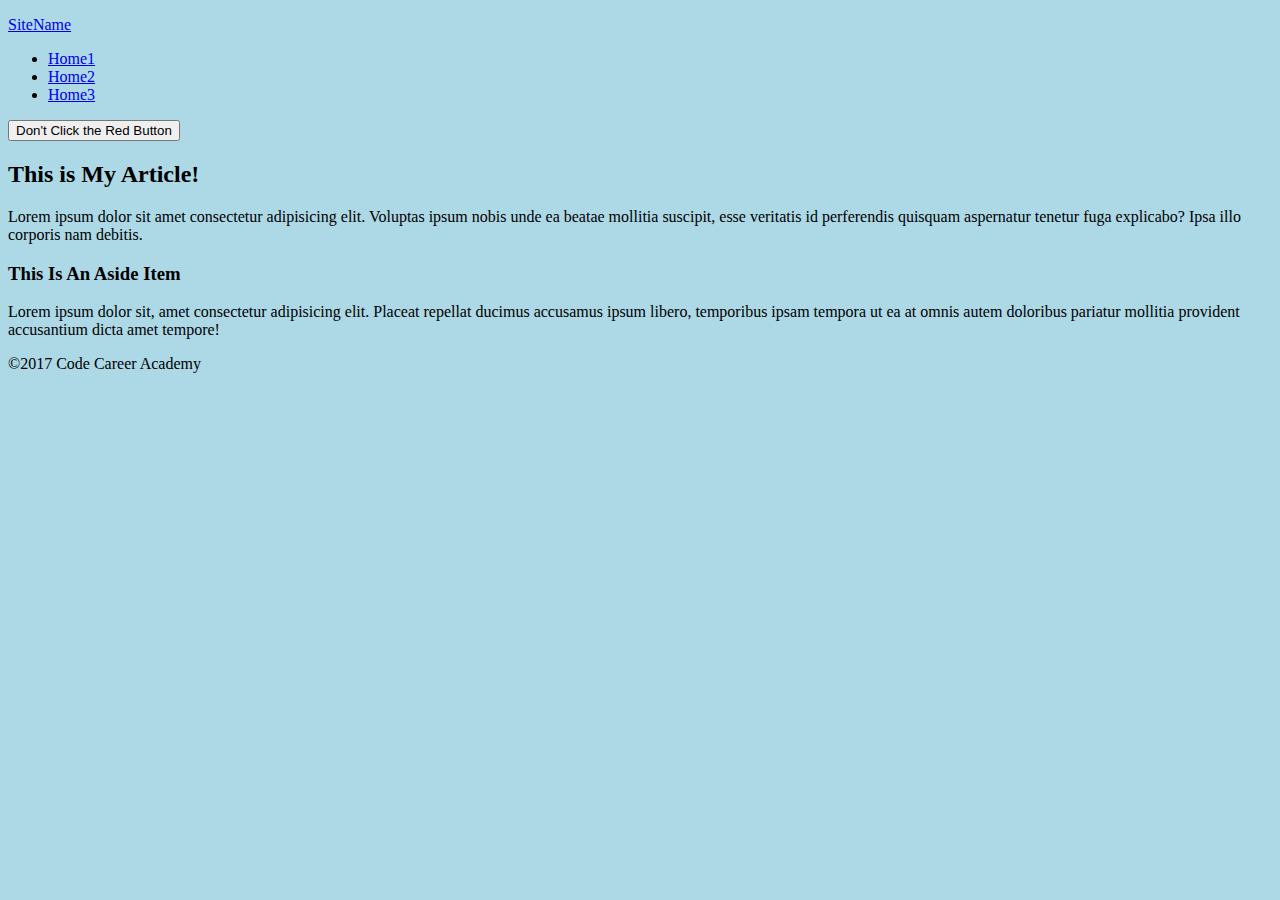
==== home2.html @ 5fd3266c "h2" ====
<!DOCTYPE html>
<html lang="en">

<head>
    <meta charset="UTF-8">
    <meta name="viewport" content="width=device-width, initial-scale=1.0">
    <meta http-equiv="X-UA-Compatible" content="ie=edge">
    <title>Home2</title>
    <link rel="stylesheet" href="https://maxcdn.bootstrapcdn.com/bootstrap/4.0.0-beta.2/css/bootstrap.min.css" integrity="sha384-PsH8R72JQ3SOdhVi3uxftmaW6Vc51MKb0q5P2rRUpPvrszuE4W1povHYgTpBfshb"
        crossorigin="anonymous">
    <link rel="stylesheet" href="style/style.css">
        
</head>

<body>
        <nav class="navbar navbar-light" >
                <div class="container-fluid">
                  <div class="navbar-header">
                    <a class="navbar-brand" href="/">SiteName</a>
                  </div>
                  <ul class="nav navbar-nav">
                    <li class="active"><a href="/">Home1</a></li>
                    <li><a href="/home2.html">Home2</a></li>
                    <li><a href="/">Home3</a></li>
                  </ul>
                  <button class="btn btn-danger navbar-btn">Don't Click the Red Button</button>
                </div>
                </div>
        </nav>
        
            </header>

    <div class="container">
        <div class="row">
            <main class="col-md-8">
                <article>
                    <h2>This is My Article!</h2>
                    <p>
                        Lorem ipsum dolor sit amet consectetur adipisicing elit. Voluptas ipsum nobis unde ea beatae mollitia suscipit, esse veritatis
                        id perferendis quisquam aspernatur tenetur fuga explicabo? Ipsa illo corporis nam debitis.
                    </p>
                </article>

            </main>
            <aside class="col-md-4">
                <section>
                    <h3>This Is An Aside Item</h3>
                    <p>
                        Lorem ipsum dolor sit, amet consectetur adipisicing elit. Placeat repellat ducimus accusamus ipsum libero, temporibus ipsam
                        tempora ut ea at omnis autem doloribus pariatur mollitia provident accusantium dicta amet tempore!
                    </p>
                </section>

            </aside>
        </div>
    </div>

    <footer class="container">
        &copy;2017 Code Career Academy
    </footer>
    <script src="https://code.jquery.com/jquery-3.2.1.slim.min.js" integrity="sha384-KJ3o2DKtIkvYIK3UENzmM7KCkRr/rE9/Qpg6aAZGJwFDMVNA/GpGFF93hXpG5KkN"
        crossorigin="anonymous"></script>
    <script src="https://cdnjs.cloudflare.com/ajax/libs/popper.js/1.12.3/umd/popper.min.js" integrity="sha384-vFJXuSJphROIrBnz7yo7oB41mKfc8JzQZiCq4NCceLEaO4IHwicKwpJf9c9IpFgh"
        crossorigin="anonymous"></script>
    <script src="https://maxcdn.bootstrapcdn.com/bootstrap/4.0.0-beta.2/js/bootstrap.min.js" integrity="sha384-alpBpkh1PFOepccYVYDB4do5UnbKysX5WZXm3XxPqe5iKTfUKjNkCk9SaVuEZflJ"
        crossorigin="anonymous"></script>
</body>
---- style/style.css ----
body {
    background-color: lightblue;
}

div {
    margin: 1rem 0;
}
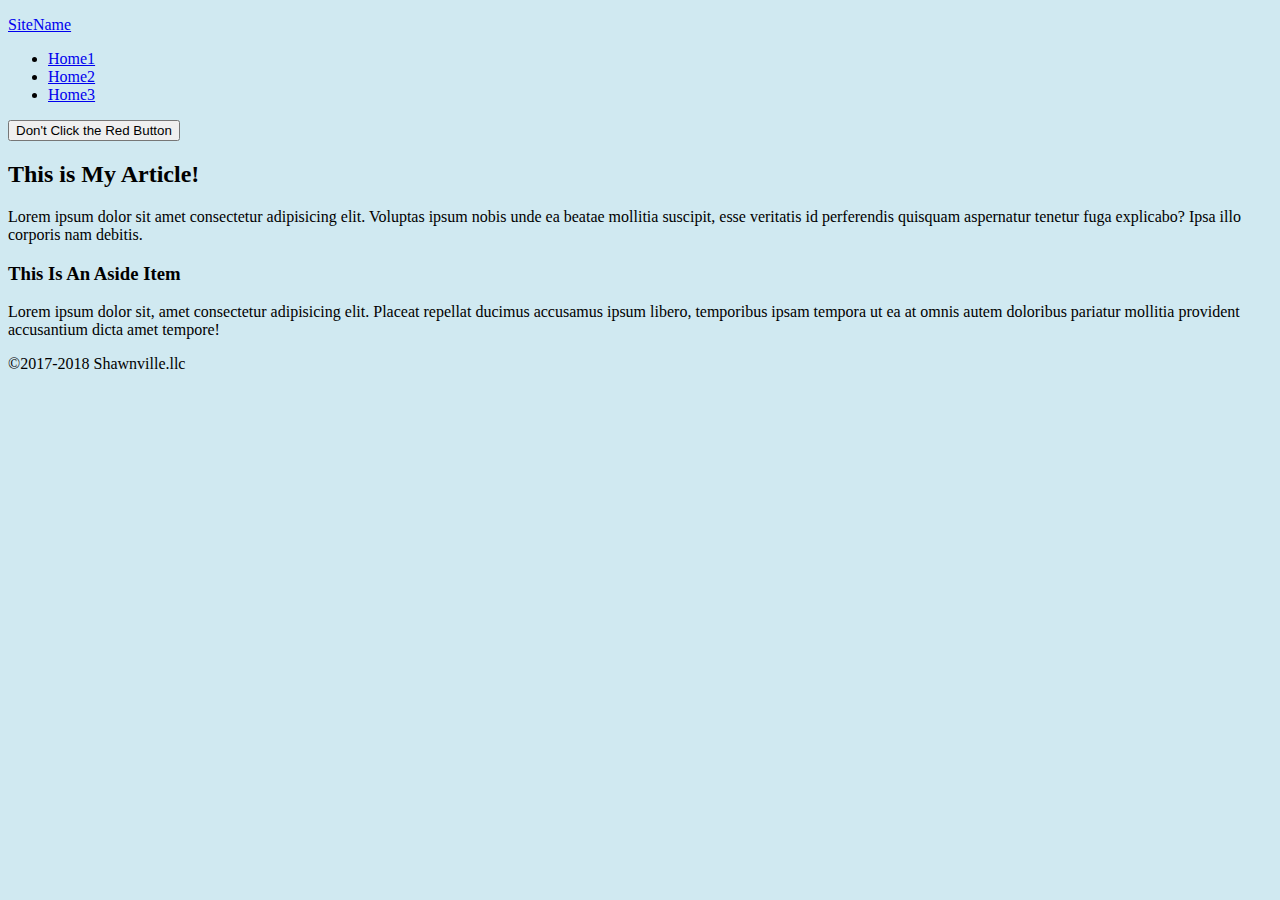
==== commit ec777d4c: "homm" ====
--- a/home2.html
+++ b/home2.html
@@ -21,8 +21,8 @@
                   </div>
                   <ul class="nav navbar-nav">
                     <li class="active"><a href="/">Home1</a></li>
-                    <li><a href="/home2.html">Home2</a></li>
-                    <li><a href="/">Home3</a></li>
+                    <li><a href="home2.html">Home2</a></li>
+                    <li><a href="home3.html">Home3</a></li>
                   </ul>
                   <button class="btn btn-danger navbar-btn">Don't Click the Red Button</button>
                 </div>
@@ -57,7 +57,7 @@
     </div>
 
     <footer class="container">
-        &copy;2017 Code Career Academy
+        &copy;2017-2018 Shawnville.llc 
     </footer>
     <script src="https://code.jquery.com/jquery-3.2.1.slim.min.js" integrity="sha384-KJ3o2DKtIkvYIK3UENzmM7KCkRr/rE9/Qpg6aAZGJwFDMVNA/GpGFF93hXpG5KkN"
         crossorigin="anonymous"></script>
--- a/style/style.css
+++ b/style/style.css
@@ -1,7 +1,12 @@
 body {
-    background-color: lightblue;
+    background-color: rgba(173, 217, 230, 0.575);
 }
 
 div {
     margin: 1rem 0;
-}+}
+
+/* img {
+    height: auto;
+    max-width: auto;
+} */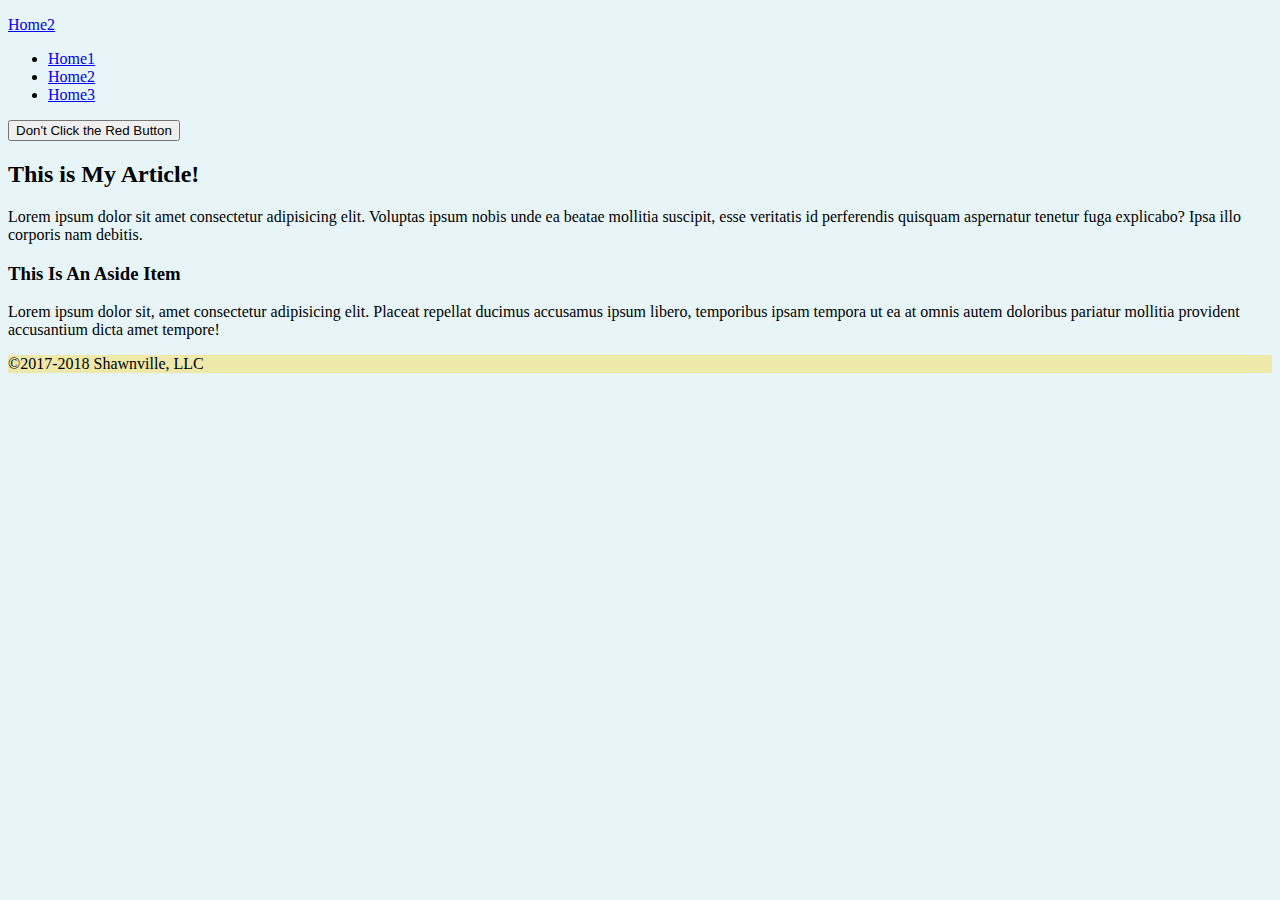
==== commit 9672b987: "r" ====
--- a/home2.html
+++ b/home2.html
@@ -1,4 +1,3 @@
-
 <!DOCTYPE html>
 <html lang="en">
 
@@ -10,26 +9,33 @@
     <link rel="stylesheet" href="https://maxcdn.bootstrapcdn.com/bootstrap/4.0.0-beta.2/css/bootstrap.min.css" integrity="sha384-PsH8R72JQ3SOdhVi3uxftmaW6Vc51MKb0q5P2rRUpPvrszuE4W1povHYgTpBfshb"
         crossorigin="anonymous">
     <link rel="stylesheet" href="style/style.css">
-        
+    <link rel="shortcut icon" href="pic/favicon.ico">
+    <link rel="icon" type="image/gif" href="pic/animated_favicon1.gif">
 </head>
 
 <body>
-        <nav class="navbar navbar-light" >
-                <div class="container-fluid">
-                  <div class="navbar-header">
-                    <a class="navbar-brand" href="/">SiteName</a>
-                  </div>
-                  <ul class="nav navbar-nav">
-                    <li class="active"><a href="/">Home1</a></li>
-                    <li><a href="home2.html">Home2</a></li>
-                    <li><a href="home3.html">Home3</a></li>
-                  </ul>
-                  <button class="btn btn-danger navbar-btn">Don't Click the Red Button</button>
-                </div>
-                </div>
-        </nav>
-        
-            </header>
+    <nav class="navbar navbar-light">
+        <div class="container-fluid">
+            <div class="navbar-header">
+                <a class="navbar-brand" href="/">Home2</a>
+            </div>
+            <ul class="nav navbar-nav">
+                <li class="active">
+                    <a href="/">Home1</a>
+                </li>
+                <li>
+                    <a href="home2.html">Home2</a>
+                </li>
+                <li>
+                    <a href="home3.html">Home3</a>
+                </li>
+            </ul>
+            <button class="btn btn-danger navbar-btn">Don't Click the Red Button</button>
+        </div>
+        </div>
+    </nav>
+
+    </header>
 
     <div class="container">
         <div class="row">
@@ -57,7 +63,7 @@
     </div>
 
     <footer class="container">
-        &copy;2017-2018 Shawnville.llc 
+        &copy;2017-2018 Shawnville, LLC
     </footer>
     <script src="https://code.jquery.com/jquery-3.2.1.slim.min.js" integrity="sha384-KJ3o2DKtIkvYIK3UENzmM7KCkRr/rE9/Qpg6aAZGJwFDMVNA/GpGFF93hXpG5KkN"
         crossorigin="anonymous"></script>
@@ -65,4 +71,4 @@
         crossorigin="anonymous"></script>
     <script src="https://maxcdn.bootstrapcdn.com/bootstrap/4.0.0-beta.2/js/bootstrap.min.js" integrity="sha384-alpBpkh1PFOepccYVYDB4do5UnbKysX5WZXm3XxPqe5iKTfUKjNkCk9SaVuEZflJ"
         crossorigin="anonymous"></script>
-</body>
+</body>--- a/style/style.css
+++ b/style/style.css
@@ -1,12 +1,16 @@
 body {
-    background-color: rgba(173, 217, 230, 0.575);
+    background-color: rgba(173, 218, 230, 0.274);
 }
 
 div {
     margin: 1rem 0;
 }
+.img-circle {
+    border-radius: 50%;
+}
 
-/* img {
-    height: auto;
-    max-width: auto;
-} */+
+footer{
+    clear: both;
+    background-color:palegoldenrod;
+}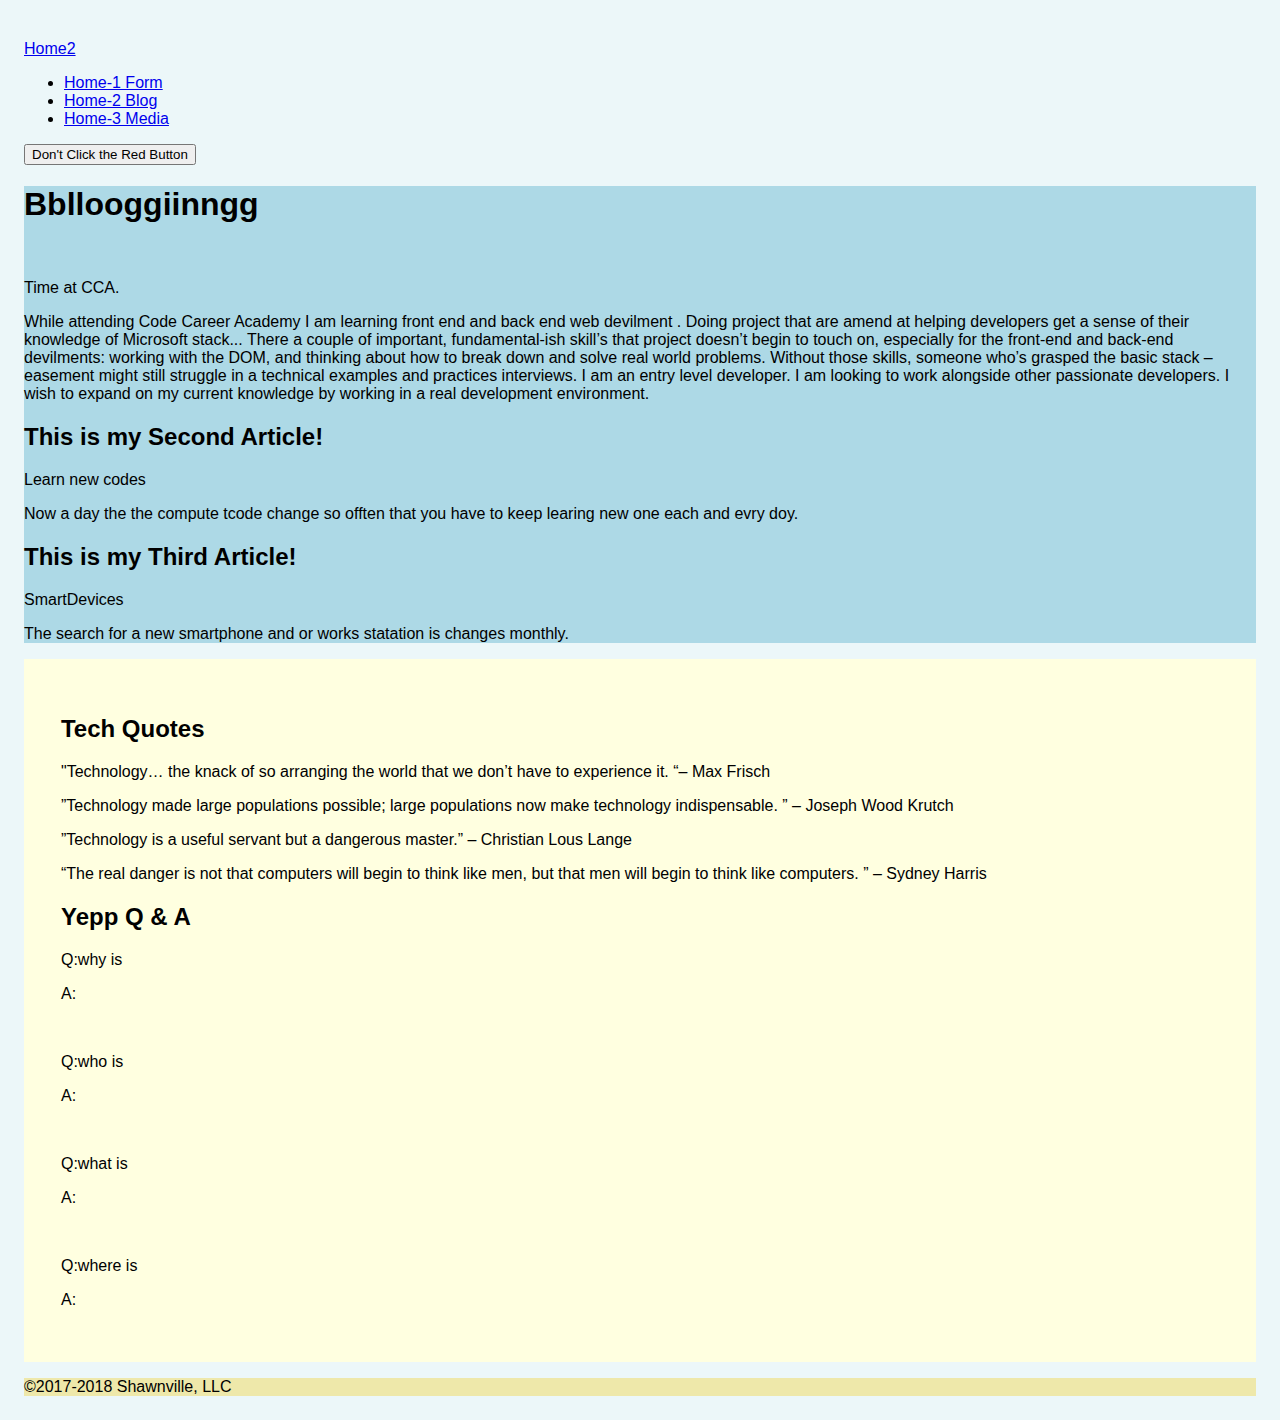
==== commit 8f4dcfa2: "gg" ====
--- a/home2.html
+++ b/home2.html
@@ -9,6 +9,7 @@
     <link rel="stylesheet" href="https://maxcdn.bootstrapcdn.com/bootstrap/4.0.0-beta.2/css/bootstrap.min.css" integrity="sha384-PsH8R72JQ3SOdhVi3uxftmaW6Vc51MKb0q5P2rRUpPvrszuE4W1povHYgTpBfshb"
         crossorigin="anonymous">
     <link rel="stylesheet" href="style/style.css">
+    <link rel="stylesheet" href="style/blog.css">
     <link rel="shortcut icon" href="pic/favicon.ico">
     <link rel="icon" type="image/gif" href="pic/animated_favicon1.gif">
 </head>
@@ -20,16 +21,15 @@
                 <a class="navbar-brand" href="/">Home2</a>
             </div>
             <ul class="nav navbar-nav">
-                <li class="active">
-                    <a href="/">Home1</a>
-                </li>
-                <li>
-                    <a href="home2.html">Home2</a>
-                </li>
-                <li>
-                    <a href="home3.html">Home3</a>
-                </li>
-            </ul>
+                    <li class="active">
+                        <a href="index.html">Home-1 Form</a>
+                        <li>
+                            <a href="home2.html">Home-2 Blog</a>
+                        </li>
+                        <li>
+                            <a href="home3.html">Home-3 Media</a>
+                        </li>
+                </ul>
             <button class="btn btn-danger navbar-btn">Don't Click the Red Button</button>
         </div>
         </div>
@@ -40,24 +40,72 @@
     <div class="container">
         <div class="row">
             <main class="col-md-8">
-                <article>
-                    <h2>This is My Article!</h2>
-                    <p>
-                        Lorem ipsum dolor sit amet consectetur adipisicing elit. Voluptas ipsum nobis unde ea beatae mollitia suscipit, esse veritatis
-                        id perferendis quisquam aspernatur tenetur fuga explicabo? Ipsa illo corporis nam debitis.
-                    </p>
-                </article>
+                <main>
+                    <article>
+                        <h1>Bbllooggiinngg</h1>
+                        <br>
+                        <p>Time at CCA.</p>
+                        <p>
+                            While attending Code Career Academy I am learning front end and back end web devilment . Doing project that are amend at
+                            helping developers get a sense of their knowledge of Microsoft stack... There a couple of important,
+                            fundamental-ish skill’s that project doesn’t begin to touch on, especially for the front-end
+                            and back-end devilments: working with the DOM, and thinking about how to break down and solve
+                            real world problems. Without those skills, someone who’s grasped the basic stack –easement might
+                            still struggle in a technical examples and practices interviews. I am an entry level developer.
+                            I am looking to work alongside other passionate developers. I wish to expand on my current knowledge
+                            by working in a real development environment.
+                        </p>
+
+                        <!-- <figure>
+                            <img src="pic/fire.jpg">
+                            <figcaption>This is chrismas tree on FIREr</figcaption>
+                        </figure> -->
+                    </article>
+                    <article>
+                        <h2>This is my Second Article!</h2>
+                        <p>Learn new codes</p>
+                        <p>
+                            Now a day the the compute tcode change so offten that you have to keep learing new one each and evry doy.
+                        </p>
+                    </article>
+                    <article>
+                        <h2>This is my Third Article!</h2>
+                        <p>SmartDevices</p>
+                        <p>
+                            The search for a new smartphone and or works statation is changes monthly.
+                        </p>
+                    </article>
+                </main>
 
             </main>
             <aside class="col-md-4">
-                <section>
-                    <h3>This Is An Aside Item</h3>
-                    <p>
-                        Lorem ipsum dolor sit, amet consectetur adipisicing elit. Placeat repellat ducimus accusamus ipsum libero, temporibus ipsam
-                        tempora ut ea at omnis autem doloribus pariatur mollitia provident accusantium dicta amet tempore!
-                    </p>
-                </section>
+                <article id="side">
+                    <h2>Tech Quotes</h2>
+                    <p>"Technology… the knack of so arranging the world that we don’t have to experience it. “– Max Frisch </p>
 
+                    <p>”Technology made large populations possible; large populations now make technology indispensable. ” –
+                        Joseph Wood Krutch</p>
+
+                    <p>”Technology is a useful servant but a dangerous master.” – Christian Lous Lange</p>
+
+                    <p>“The real danger is not that computers will begin to think like men, but that men will begin to think
+                        like computers. ” – Sydney Harris</p>
+
+                    <h2>Yepp Q & A</h2>
+
+                    <p>Q:why is </p>
+                    <p>A:</p>
+                    <br>
+                    <p>Q:who is </p>
+                    <p>A:</p>
+                    <br>
+                    <p>Q:what is </p>
+                    <p>A:</p>
+                    <br>
+                    <p>Q:where is </p>
+                    <p>A:</p>
+
+                </article>
             </aside>
         </div>
     </div>
--- a/style/style.css
+++ b/style/style.css
@@ -1,14 +1,17 @@
+@import url('https://fonts.googleapis.com/css?family=Mukta+Vaani');
+
 body {
-    background-color: rgba(173, 218, 230, 0.274);
+    background-color: rgba(173, 219, 230, 0.233);
+    font-family: 'Mukta Vaani', sans-serif;
 }
 
 div {
     margin: 1rem 0;
 }
 .img-circle {
+    margin-bottom: 3%;
     border-radius: 50%;
 }
-
 
 footer{
     clear: both;
--- a/style/blog.css
+++ b/style/blog.css
@@ -0,0 +1,104 @@
+body {
+    font-size: 100%;
+    margin: o;
+    padding: 1rem;
+    font-family: 'Open Sans', sans-serif;
+}
+@import url('https://fonts.googleapis.com/css?family=Open+Sans');
+
+ul.topnav {
+    list-style-type: none;
+    margin: 0;
+    padding: 0;
+    overflow: hidden;
+    background-color: rgb(22, 126, 223);
+}
+
+ul.topnav li {float: left;}
+
+ul.topnav li a {
+    display: block;
+    color: white;
+    text-align: center;
+    padding: 14px 16px;
+    text-decoration: none;
+}
+
+ul.topnav li a:hover:not(.active) {background-color: #111;}
+
+ul.topnav li a.active {background-color: #4CAF50;}
+
+ul.topnav li.right {float: right;}
+
+@media screen and (max-width: 600px){
+    ul.topnav li.right, 
+    ul.topnav li {float: none;}
+}
+
+main {
+    background-color: rgba(173, 217, 230, 0.911);
+}
+
+aside {
+    background-color: lightyellow
+}
+
+img {
+    max-width: 100%;
+    width: 100%;
+}
+
+figure {
+    border: .25rem solid rgb(238, 84, 84);
+}
+
+figcaption{
+    font-variant: small-caps;
+    font-weight: bolder;
+    font-style: italic;
+    text-align: center;
+}
+
+#side{
+    padding: 3%;
+    text-align: 100%;
+}
+
+@media(print){
+    * {
+        background-color: white;
+        color: black;
+    }
+}
+
+@media(min-width: 450px){
+    #main-content{
+        display: flex;
+        flex-direction: row;
+    }
+    main {
+        flex: 4;
+    }
+    aside {
+        flex: 1;
+    }
+    figure{
+        border: 1.2rem solid rgb(238, 84, 84);
+        width: 50%;
+        float: right;
+    }
+}
+
+#main-content {
+        display: flex;
+        align-content: center;
+        flex-direction: row;
+        align-self: auto; 
+        align-self: normal; 
+        border: 3px solid rgba(0, 0, 0, 0.445);
+}
+
+footer{
+    clear: both;
+    background-color:palegoldenrod;
+}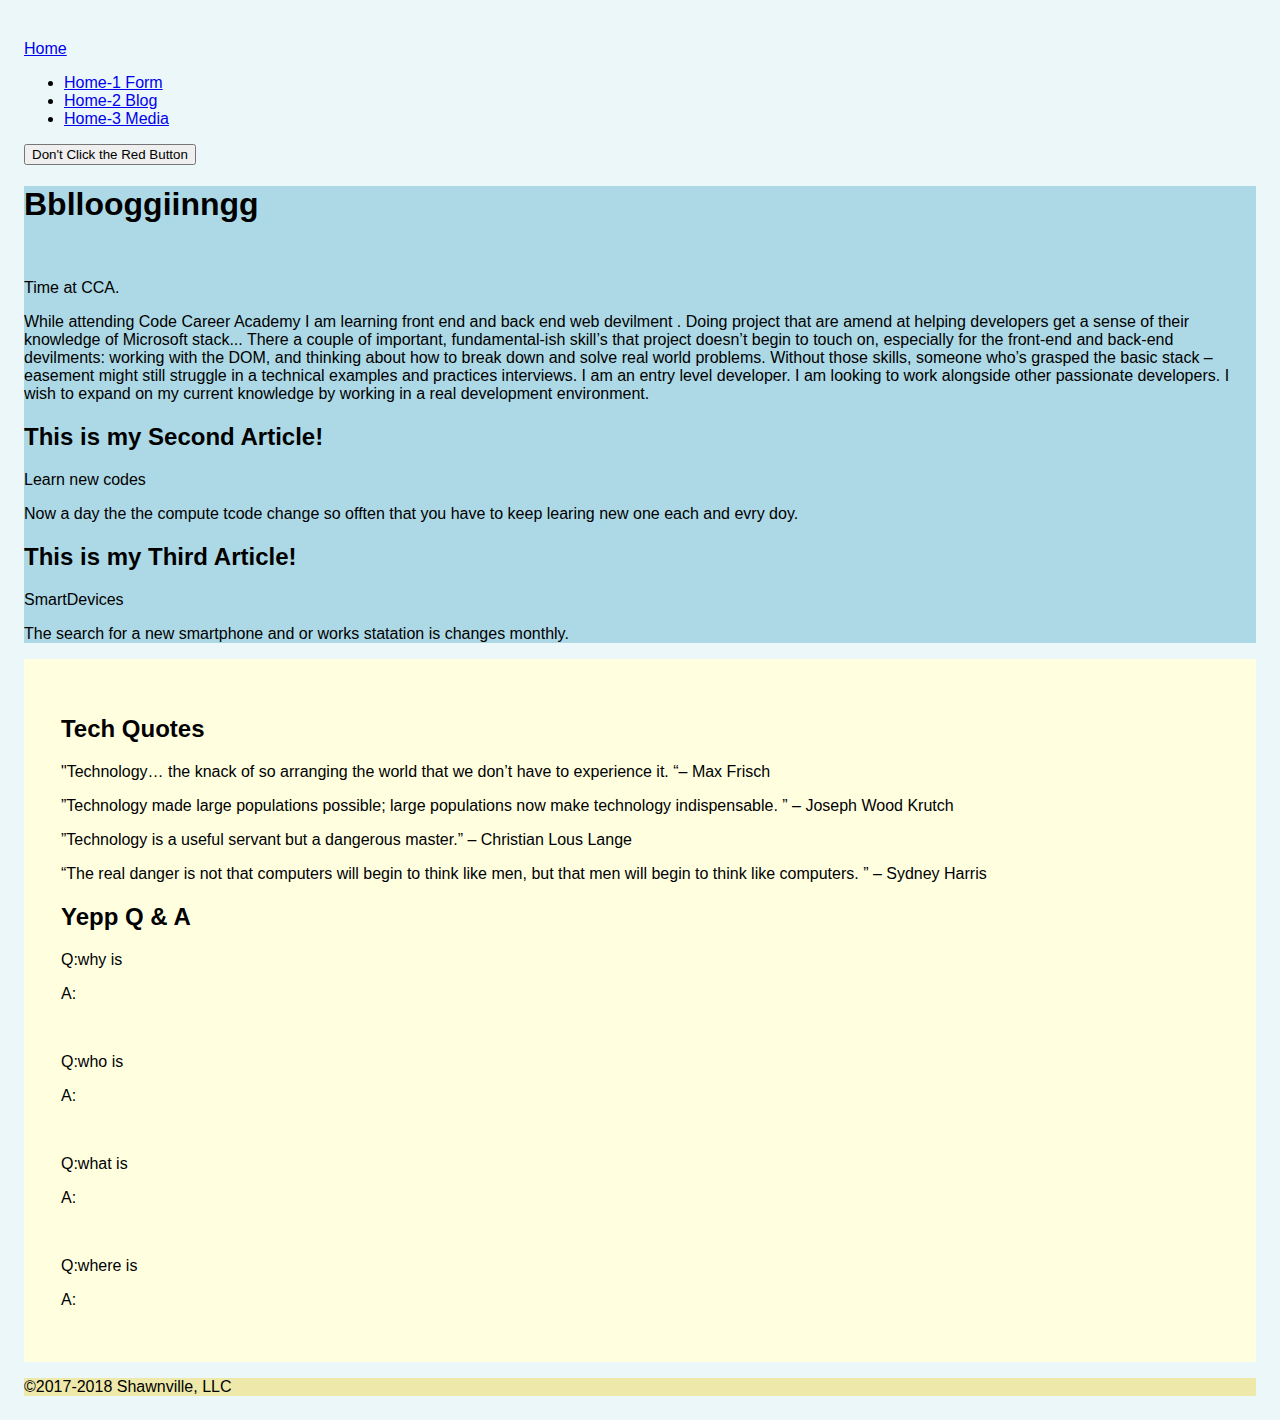
==== commit c9eeb7f4: "homee" ====
--- a/home2.html
+++ b/home2.html
@@ -18,7 +18,7 @@
     <nav class="navbar navbar-light">
         <div class="container-fluid">
             <div class="navbar-header">
-                <a class="navbar-brand" href="/">Home2</a>
+                <a class="navbar-brand" href="/">Home</a>
             </div>
             <ul class="nav navbar-nav">
                     <li class="active">
